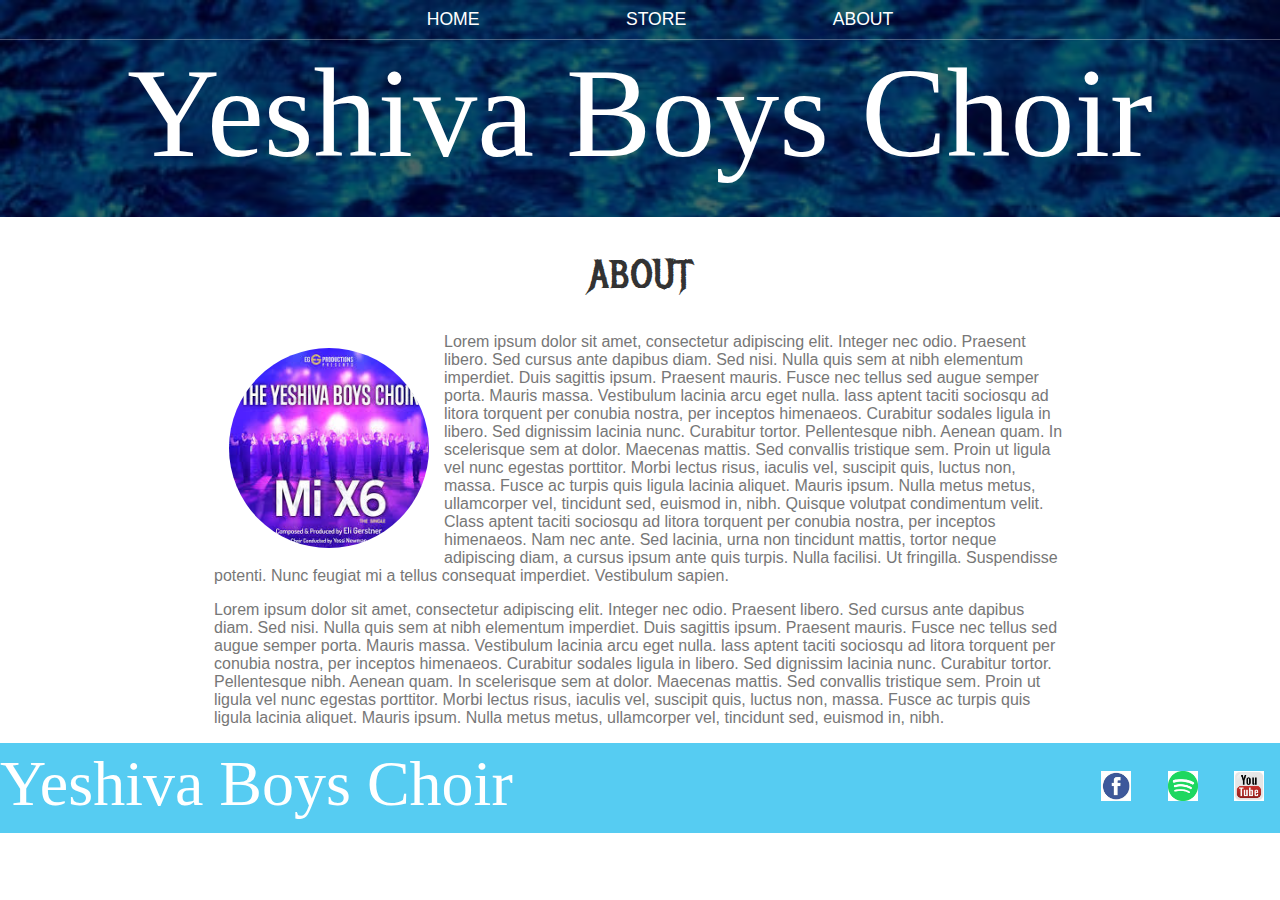
==== about.html @ 8f94a109 "First commit" ====
<!DOCTYPE html>
<html>
    <head>
        <title>YBC | About</title>
        <meta name = "description" content="This is the description">
        <link rel="stylesheet" href="styles.css" />
    </head>
    <body>
        <header class="main-header">
            <nav class="nav main-nav">
                <ul>
                    <li><a href = "index.html">HOME</a></li>
                    <li><a href = "store.html">STORE</a></li>
                    <li> <a href = "about.html">ABOUT</a></li>
                </ul>
            </nav>
            <h1 class="band-name band-name-large">Yeshiva Boys Choir</h1>
        </header>
        <section class = "content-section container">
            <h2 class = "section-header">ABOUT</h2>
            <img src = "Images/Boys.jpeg" class="about-band-image">
            <p>
                Lorem ipsum dolor sit amet, consectetur adipiscing elit. 
                Integer nec odio. Praesent libero. Sed cursus ante dapibus 
                diam. Sed nisi. Nulla quis sem at nibh elementum imperdiet. 
                Duis sagittis ipsum. Praesent mauris. Fusce nec tellus sed augue 
                semper porta. Mauris massa. Vestibulum lacinia arcu eget nulla. 
                lass aptent taciti sociosqu ad litora torquent per conubia nostra, 
                per inceptos himenaeos. Curabitur sodales ligula in libero. Sed 
                dignissim lacinia nunc. Curabitur tortor. Pellentesque nibh. 
                Aenean quam. In scelerisque sem at dolor. Maecenas mattis. Sed 
                convallis tristique sem. Proin ut ligula vel nunc egestas porttitor. 
                Morbi lectus risus, iaculis vel, suscipit quis, luctus non, massa. 
                Fusce ac turpis quis ligula lacinia aliquet. Mauris ipsum. Nulla 
                metus metus, ullamcorper vel, tincidunt sed, euismod in, nibh. 
                Quisque volutpat condimentum velit. Class aptent taciti sociosqu ad 
                litora torquent per conubia nostra, per inceptos himenaeos. Nam nec 
                ante. Sed lacinia, urna non tincidunt mattis, tortor neque adipiscing 
                diam, a cursus ipsum ante quis turpis. Nulla facilisi. Ut fringilla. 
                Suspendisse potenti. Nunc feugiat mi a tellus consequat imperdiet. 
                Vestibulum sapien. 
            </p>
            <p>
                Lorem ipsum dolor sit amet, consectetur adipiscing elit. 
                Integer nec odio. Praesent libero. Sed cursus ante dapibus 
                diam. Sed nisi. Nulla quis sem at nibh elementum imperdiet. 
                Duis sagittis ipsum. Praesent mauris. Fusce nec tellus sed augue 
                semper porta. Mauris massa. Vestibulum lacinia arcu eget nulla. 
                lass aptent taciti sociosqu ad litora torquent per conubia nostra, 
                per inceptos himenaeos. Curabitur sodales ligula in libero. Sed 
                dignissim lacinia nunc. Curabitur tortor. Pellentesque nibh. 
                Aenean quam. In scelerisque sem at dolor. Maecenas mattis. Sed 
                convallis tristique sem. Proin ut ligula vel nunc egestas porttitor. 
                Morbi lectus risus, iaculis vel, suscipit quis, luctus non, massa. 
                Fusce ac turpis quis ligula lacinia aliquet. Mauris ipsum. Nulla 
                metus metus, ullamcorper vel, tincidunt sed, euismod in, nibh.
            </p>
        </section>
        <footer class = "main-footer main-footer-container">
            <h3 class = "band-name">Yeshiva Boys Choir</h3>
            <ul class = "nav footer-nav">
                <li>
                    <a href = "https://facebook.com" target="_blank">
                        <img src = "Images/Facebook.jpeg">
                    </a> 
                </li>
                <li>
                    <a href = "https://spotify.com" target="_blank">
                        <img src = "Images/Spotify.png">
                    </a>
                </li>
                <li>
                    <a href = "https://youtube.com" target="_blank">
                        <img src = "Images/youtube.jpeg">
                    </a>
                </li>
            </ul>
        </footer>
    </body>
</html>
---- styles.css ----
@import url(https://fonts.googleapis.com/css2?family=Metal+Mania&display=swap);

@font-face{
    font-family: "Booter - five zero";
    src: url("Fonts/booter.five-zero.ttf")format("ttf");
    font-weight: normal;
    font-style: normal;
}

*{
    box-sizing: border-box;
    font-family: 'PT Sans', sans-serif;
    color: #777;
}

html, body {
    margin: 0;
    padding: 0;
}

.nav ul {
    margin: 0;
}

.nav li {
    display: inline;
}

.nav a {
    display: inline-block;
    padding: .5em;
    color: white;
    text-decoration: none;
}

.main-nav {
    text-align: center;
    font-size: 1.1em;
    font-weight: lighter;
    border-bottom: 1px solid rgba(255, 255, 255, .3);
}

.main-nav li {
    padding: 0 5%;
}

.nav a:hover{
    background-color: rgba(255, 255, 255, .3);
}

.main-header {
    background-color: rgba(0, 0, 0, .6);
    background-image: url("Images/aboutHeaderBackround.jpeg");
    background-blend-mode: multiply;
    background-size: cover;
    padding-bottom: 30px;
}

.band-name {
    text-align: center;
    margin: 0;
    font-size: 4em;
    font-family: "Booter - five zero";
    font-weight: normal;
    color: white;
}

.band-name-large{
    font-size: 8em;
}

.content-section {
    margin: 1em;
}

.container {
    max-width: 900px;
    margin: 0 auto;
    padding: 0 1.5em;
}

.section-header {
    font-family:  'Metal Mania', cursive;
    font-weight: normal;
    color: #333;
    text-align: center;
    font-size: 2.5em;
}

.about-band-image {
    float: left;
    height: 200px;
    width: 200px;
    margin: 15px;
  
  
    border-radius: 50%;
}

.main-footer {
    background-color: #56CCF2;
    color: white;
    padding: .25em 0;
}

.main-footer-container {
    display: flex;
}

.main-footer-container ul {
    flex-grow: 1;
    text-align: end;
}

.footer-nav li {
    padding: 0 .5em;
}

.footer-nav img {
    width: 30px;
    height: 30px;
}

.btn {
    text-align: center;
    vertical-align: middle;
    padding: 0.67em;
    cursor: pointer;
}

.btn-header {
    margin: .5em 15% 2em 15%;
    color: white;
    border: 2px solid black;
    background-color: rgba(255, 255, 255, .1);
    border-radius: 0;
    font-size: 1.5em;
    font-weight: lighter;
    padding-left: 2em;
    padding-right: 2em;
}

.btn-header:hover {
    background-color: rgba(255, 255, 255, .3);
}

.btn-play {
    display: block;
    margin: 0 auto;
    color: black;
    font-size: 4em;
    border-radius: 50%;
    padding: 0;
    width: 100px;
    height: 100px;
}

.tour-row {
    border-bottom: 1px solid black;
    padding-bottom: 1em;
    margin-bottom: 1em;
}
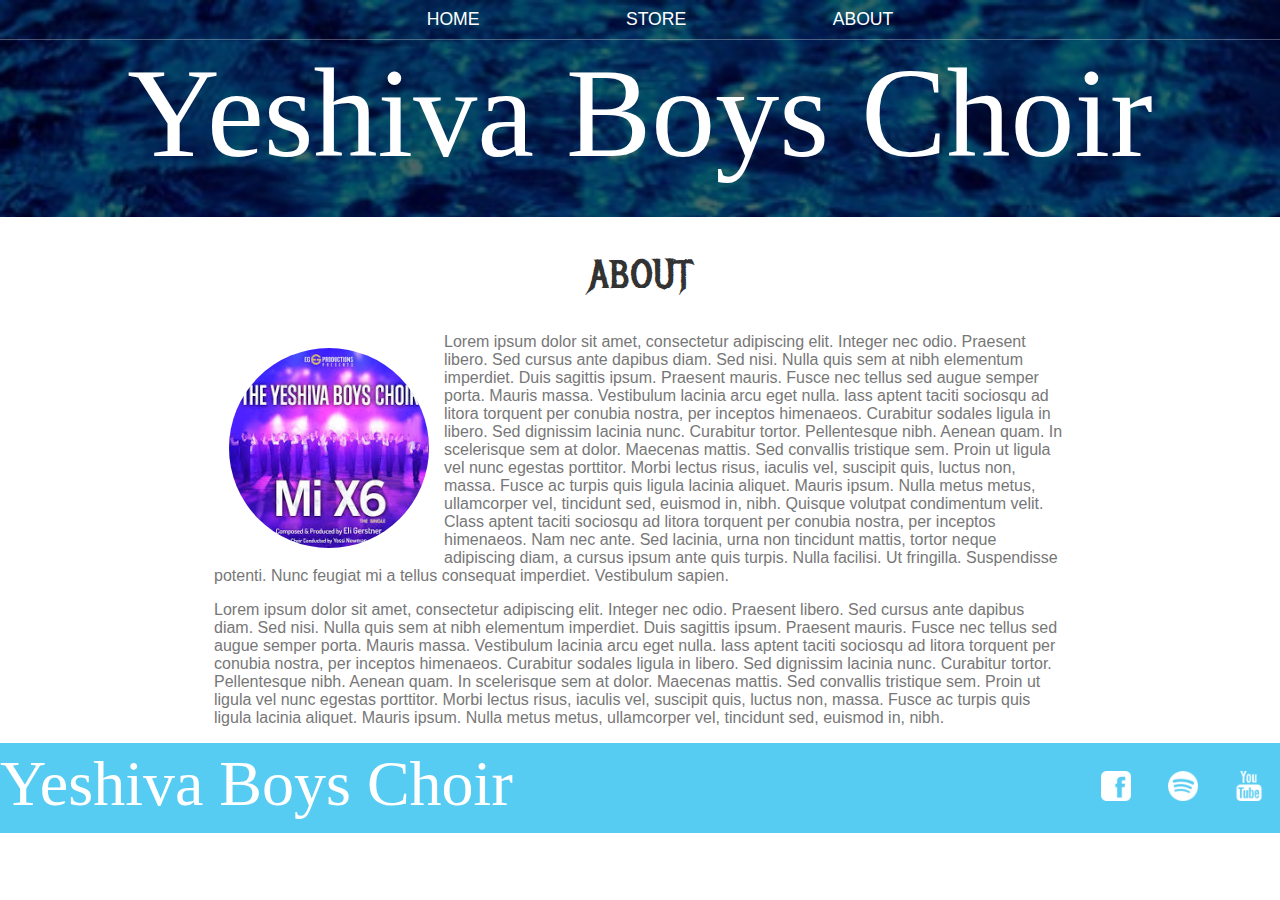
==== commit 4f0fee19: "CSS updates" ====
--- a/about.html
+++ b/about.html
@@ -61,7 +61,7 @@
             <ul class = "nav footer-nav">
                 <li>
                     <a href = "https://facebook.com" target="_blank">
-                        <img src = "Images/Facebook.jpeg">
+                        <img src = "Images/Facebook.png">
                     </a> 
                 </li>
                 <li>
@@ -71,7 +71,7 @@
                 </li>
                 <li>
                     <a href = "https://youtube.com" target="_blank">
-                        <img src = "Images/youtube.jpeg">
+                        <img src = "Images/Youtube.png">
                     </a>
                 </li>
             </ul>
--- a/styles.css
+++ b/styles.css
@@ -159,4 +159,180 @@
     border-bottom: 1px solid black;
     padding-bottom: 1em;
     margin-bottom: 1em;
+}
+
+.tour-row:last-child {
+    border-bottom: none;
+}
+
+.tour-item {
+    display: inline-block;
+    padding-right: .5em;
+}
+
+.tour-date {
+    color: #555;
+    font-weight: bold;
+    width: 11%;
+}
+
+.tour-city {
+    width: 24%;
+}
+
+.tour-arena {
+    width: 42%;
+}
+
+.tour.btn{
+    max-width: 19%;
+}
+
+.btn-primary {
+    color: white;
+    background-color: #56CCF2;
+    border: none;
+    border-radius: .3em;
+    font-weight: bold;
+}
+
+.btn-primary:hover {
+    background-color: #2D9CDB;
+}
+
+.shop-item {
+    margin: 30px;
+}
+
+.shop-item-title {
+    display: block;
+    width: 100%;
+    text-align: center;
+    font-weight: bold;
+    font-size:  1.5em;
+    color: #333;
+    margin-bottom: 15px;
+}
+
+.shop-item-image {
+    height: 250px;
+}
+
+.shop-item-details {
+    display: flex;
+    align-items: center;
+    padding: 5px;
+}
+
+.shop-item-price {
+    flex-grow: 1;
+    color: #333;
+}
+
+.shop-items {
+    display: flex;
+    flex-wrap: wrap;
+    justify-content: space-around;
+}
+
+.cart-header {
+    font-weight: bold;
+    font-size: 1.2em;
+    color: #333;
+}
+
+.cart-column {
+    display: flex;
+    align-items: center;
+    border-bottom: 1px solid black;
+    margin-right: 1.5em;
+    padding-bottom: 10px;
+    margin-top: 10px;
+}
+
+.cart-row {
+    display: flex;
+}
+
+.cart-item {
+    width: 45%;
+}
+
+.cart-price  {
+    width: 20%;
+    font-size: 1.2em;
+    color: #333;
+}
+
+.cart-quantity {
+    width: 35%;
+}
+
+.cart-item-title {
+    color: #333;
+    margin-left: .5em;
+    font-size:1.2em;
+}
+
+.cart-item-image {
+    width: 75px;
+    height: auto;
+    border-radius: 10px;
+}
+
+.btn-danger {
+    color: white;
+    background-color: #EB5757;
+    border: none;
+    border-radius: .3em;
+    font-weight: bold;
+}
+
+.btn-danger:hover {
+    background-color: #CC4C4C;
+}
+
+.cart-quantity-input {
+    height: 34px;
+    width: 50px;
+    border-radius: 5px;
+    border: 1px solid #56CCF2;
+    background-color: #eee;
+    color: #333;
+    padding: 0;
+    text-align: center;
+    font-size: 1.2em;
+    margin-right: 25px;
+}
+
+.cart-row:last-child {
+    border-bottom: 1px solid black;
+}
+
+.cart-row:last-child .cart-column {
+    border: none;
+}
+
+.cart-total {
+    text-align: end;
+    margin-top: 10px;
+    margin-right: 10px;
+}
+
+.cart-total-title {
+    font-weight: bold;
+    font-size: 1.5em;
+    color: black;
+    margin-right: 20px;
+}
+
+.cart-total-price {
+    color: #333;
+    font-size: 1.1em;
+}
+
+.btn-purchase {
+    display: block;
+    margin: 40px auto 80px auto;
+    font-size: 1.75em;
 }